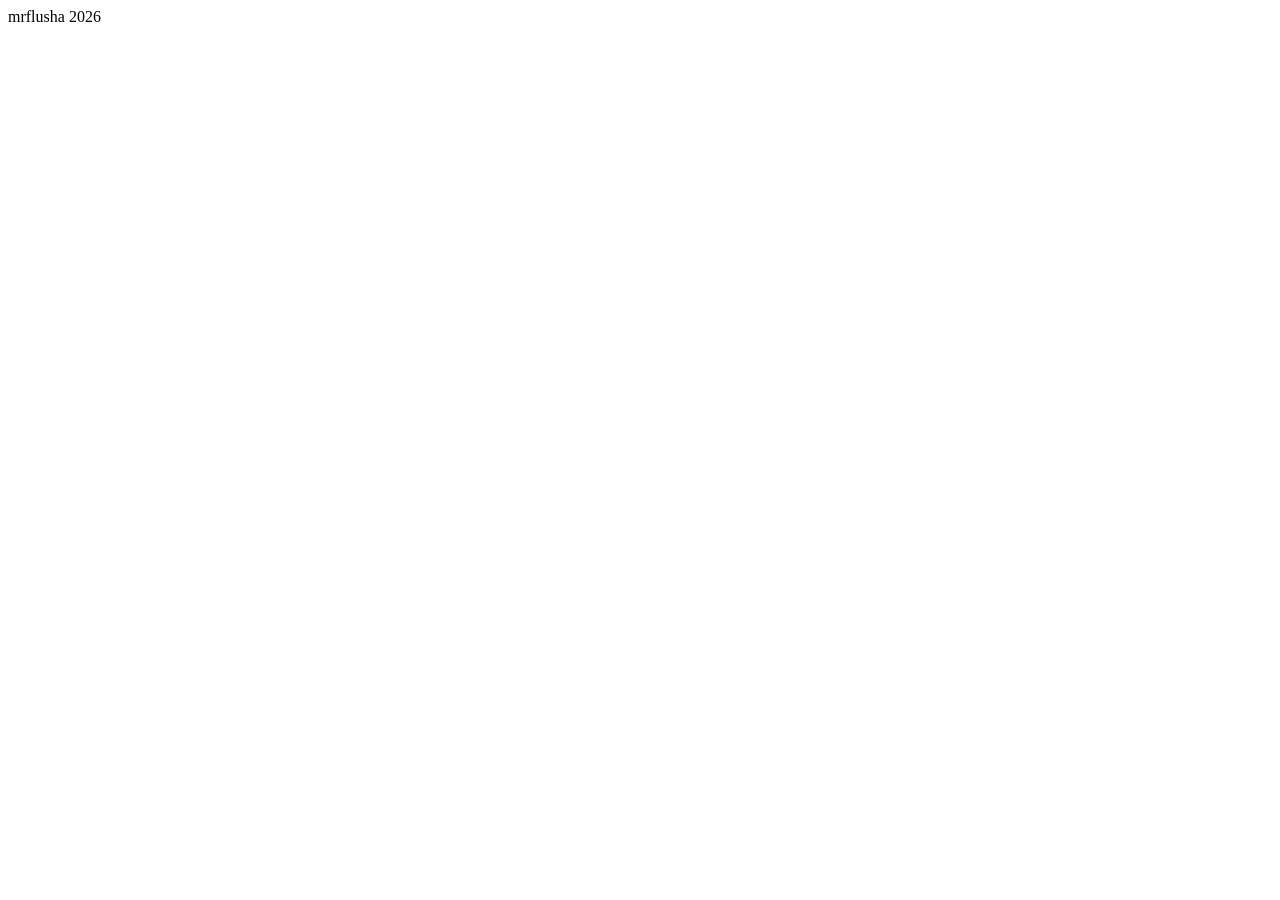
==== index.html @ 9aff4eed "license & create project structure" ====
<!DOCTYPE html>
<html>
<head>
	<meta charset="utf-8">
	<meta name="viewport" content="width=device-width, initial-scale=1">
	<title>History of Operation Systems</title>
</head>
<body>
	<div id = "#body">		
		<div id = "menu">
			<div id="unix" class = "operating_system_kernel">
				<div id = "unix"></div>
				<div id = "bsd"></div>
			</div>
			<div id="linux" class = "operating_system_kernel">
				<div id = "debian_based" class = "linux_based">
					<div class = "title_of_operatingSystemWindow"></div>
					<div class = "operatingSystemBodyText"></div>
					<div class = "manual"></div>
					<div class = "license"></div>
				</div>
				<div id = "russian_trash" class = "linux_based">
					<div class = "title_of_operatingSystemWindow"></div>
					<div class = "operatingSystemBodyText"></div>
					<div class = "manual"></div>
					<div class = "license"></div>
				</div>
				<div id = "arch_based" class = "linux_based">
					<div class = "title_of_operatingSystemWindow"></div>
					<div class = "operatingSystemBodyText"></div>
					<div class = "manual"></div>
					<div class = "license"></div>					
				</div>
				<div id = "susu_and_other"></div>
			</div>
			<div id = "dos" class = "operating_system_kernel"></div>			
		</div> <!--не ебу не успею сегодня нихуя опять на пол года проект-->
		<div id = "window_about">
			
		</div>
	</div>
	<div id = "footer copyright">mrflusha 2026</div>



	<script src="script.js"></script>

</body>
</html>
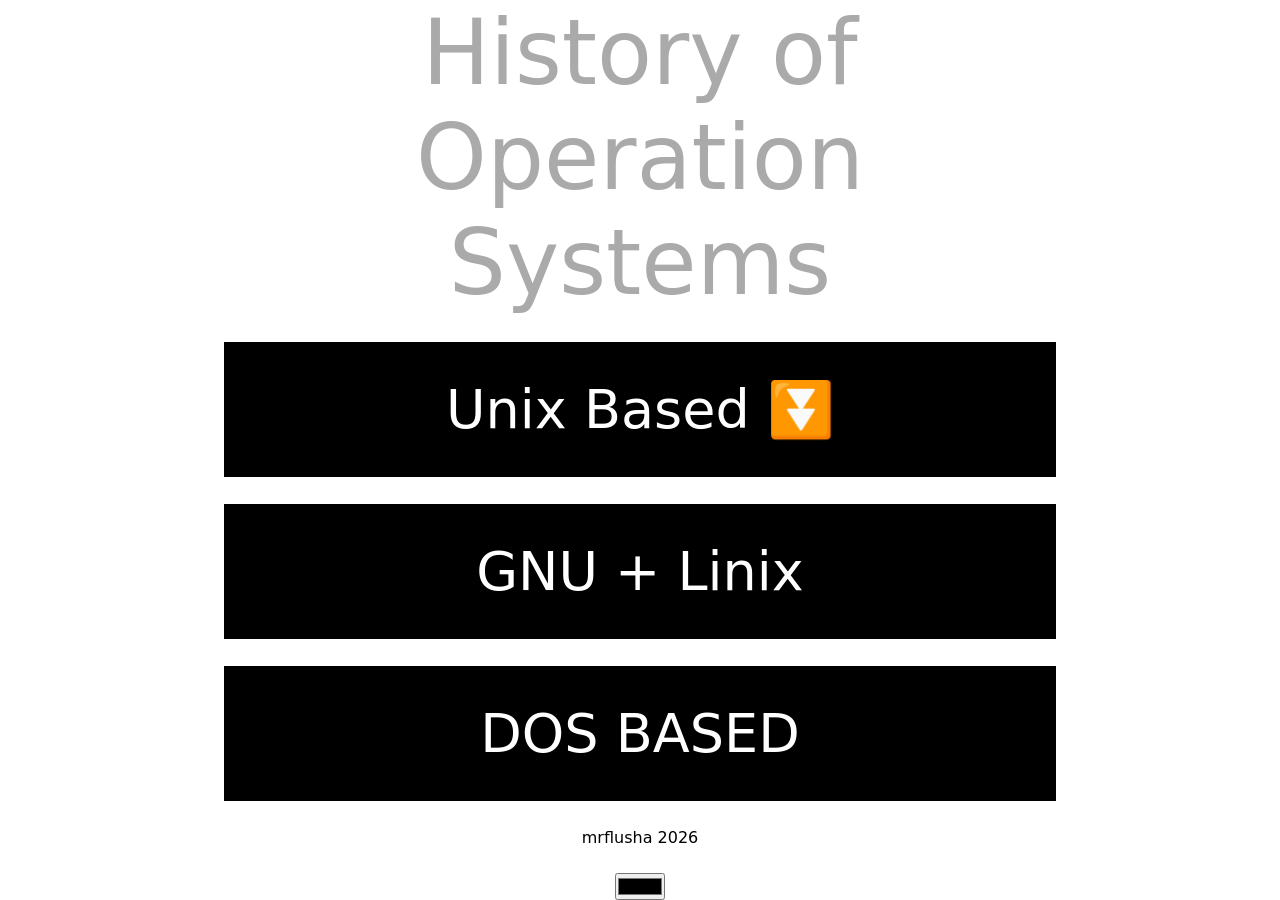
==== commit 0b06d2b8: "add menu logic but trashbug" ====
--- a/index.html
+++ b/index.html
@@ -4,43 +4,72 @@
 	<meta charset="utf-8">
 	<meta name="viewport" content="width=device-width, initial-scale=1">
 	<title>History of Operation Systems</title>
+	<link rel="stylesheet" type="text/css" href="css/styles.css">
 </head>
 <body>
-	<div id = "#body">		
-		<div id = "menu">
-			<div id="unix" class = "operating_system_kernel">
-				<div id = "unix"></div>
-				<div id = "bsd"></div>
+	<div id = "#body">
+		<div id = "menuWindow">
+
+
+			<div id = "title">History of Operation Systems</div>
+
+
+			<div id = "menu">
+				<div id="unix" class = "operating_system_kernel">
+					<div class = 'operatingSystemClass'>Unix Based ⏬️</div>
+					<div class = "operatingSystemMenuSecondary">				
+						<div id = "unix" class="title_of_operatingSystemWindow secondMenuButtons unixBased">UNIX</div>
+						<div id = "bsd" class="title_of_operatingSystemWindow secondMenuButtons unixBased">BSD</div>
+					</div>
+				</div>
+
+
+				<div id="linux" class = "operating_system_kernel">
+					<div class = 'operatingSystemClass'>GNU + Linix</div>
+					<div id = "debian_based" class = "linux_based operatingSystemMenuSecondary secondMenuButtons">
+						<div class = "title_of_operatingSystemWindow">Debian</div>
+						<div class = "operatingSystemBodyText">text</div>
+						<div class = "manual">text</div>
+						<div class = "license">text</div>
+						<!-- -->
+					</div>
+
+					<div id = "russian_trash" class = "linux_based operatingSystemMenuSecondary secondMenuButtons">
+						<div class = "title_of_operatingSystemWindow">Русские дистрибутивы</div>
+						<div class = "operatingSystemBodyText"></div>
+						<div class = "manual">text</div>
+						<div class = "license">text</div>
+					</div>
+
+					<div id = "arch_based" class = "linux_based operatingSystemMenuSecondary secondMenuButtons">
+						<div class = "title_of_operatingSystemWindow">ARCH</div>
+						<div class = "operatingSystemBodyText">text</div>
+						<div class = "manual">text</div>
+						<div class = "license">text</div>					
+					</div>
+
+					<div id = "susu_and_other"></div>
+				</div>
+				<div id = "dos" class = "operating_system_kernel">
+					<div class = "operatingSystemClass">DOS BASED</div>
+						<div class = "dos_based operatingSystemMenuSecondary secondMenuButtons"> 
+							<div class = "title_of_operatingSystemWindow">DOS</div>
+							<div class = "operatingSystemBodyText">text</div>
+							<div class = "manual">text</div>
+							<div class = "license">text</div>
+						</div>
+
+
+
+				</div>			
+			</div> <!--не ебу не успею сегодня нихуя опять на пол года проект-->
+			<div id = "window_about">				
 			</div>
-			<div id="linux" class = "operating_system_kernel">
-				<div id = "debian_based" class = "linux_based">
-					<div class = "title_of_operatingSystemWindow"></div>
-					<div class = "operatingSystemBodyText"></div>
-					<div class = "manual"></div>
-					<div class = "license"></div>
-				</div>
-				<div id = "russian_trash" class = "linux_based">
-					<div class = "title_of_operatingSystemWindow"></div>
-					<div class = "operatingSystemBodyText"></div>
-					<div class = "manual"></div>
-					<div class = "license"></div>
-				</div>
-				<div id = "arch_based" class = "linux_based">
-					<div class = "title_of_operatingSystemWindow"></div>
-					<div class = "operatingSystemBodyText"></div>
-					<div class = "manual"></div>
-					<div class = "license"></div>					
-				</div>
-				<div id = "susu_and_other"></div>
-			</div>
-			<div id = "dos" class = "operating_system_kernel"></div>			
-		</div> <!--не ебу не успею сегодня нихуя опять на пол года проект-->
-		<div id = "window_about">
-			
+
 		</div>
 	</div>
 	<div id = "footer copyright">mrflusha 2026</div>
-
+	<input type="color" name="">
 
 
 	<script src="script.js"></script>
--- a/css/styles.css
+++ b/css/styles.css
@@ -0,0 +1,133 @@
+/*ЧБ СТИЛИ*/
+
+*{
+	margin: 0;
+	padding: 0;
+
+
+	box-sizing: border-box;
+	-webkit-box-sizing: border-box;
+	-moz-box-sizing: border-box;
+	-webkit-tap-highlight-color: transparent;
+	-webkit-touch-callout: none; /* iOS Safari */
+    -webkit-user-select: none; /* Safari */
+     -khtml-user-select: none; /* Konqueror HTML */
+       -moz-user-select: none; /* Old versions of Firefox */
+        -ms-user-select: none; /* Internet Explorer/Edge */
+            user-select: none; /* Non-prefixed version, currently*/
+}
+
+body{
+	display: flex;
+	width: 100vw;
+	flex-direction: column;
+	font-family: 'Arial Rounded MT Bold', 'Helvetica Neue', system-ui, sans-serif;
+	background: #FFF;
+	color: #000 ;
+	justify-content: space-between;
+	align-items: center;
+	min-height: 100vh;
+
+}
+
+#title{
+	display: flex;
+	background: #FFF;
+	color: #AAA;
+	justify-content: center;
+	align-items: center;
+	flex-flow: ;
+	font-size: 10vmin;
+	width: 65vw;
+	min-height: 20vh;
+	text-align: center;
+
+}
+
+/*MENU SECTION*/
+#menuWindow{
+	display: flex;
+	justify-content: center;
+	align-items: center;
+	flex-direction: column;
+}
+
+
+#menu{
+	display: flex;
+	flex-direction: column;
+	justify-content: center;
+	align-items: center;
+
+
+}
+
+
+.operatingSystemClass{
+	display: flex;
+	background: #000;
+	color: #FFF;
+	font-size: 6vmin;
+	width: 65vw;
+	height: 15vh;
+	justify-content: center;
+	align-items: center;
+	margin-top: 3vh;
+	max-width: 90vw;
+}
+
+/*
+.operatingSystemClass:hover{
+	background: #FFF;
+	color: #000;
+	border: 1px solid #000;
+}
+*/
+
+
+.operating_system_kernel{
+	display: flex;
+	flex-direction: column;
+
+}
+.operatingSystemMenuSecondary{
+	display: none;
+	flex-direction: column;
+}
+
+.secondMenuButtons{
+	display: none;
+	width: 65vw;
+	height: 15vh;
+	justify-content: center;
+	align-items: center;
+	background: #000;
+	color: #FFF;
+	margin-top: 5vh;
+}
+
+#backbutton{
+	display: flex;
+	width: 65vw;
+	height: 15vh;
+	justify-content: center;
+	align-items: center;
+	background: green;
+	color: #FFF;
+	margin-top: 5vh;
+}
+
+
+
+.manual{
+	display: none;
+}
+
+.license{
+	display: none;
+}
+
+.operatingSystemBodyText{
+	display: none;
+}
+
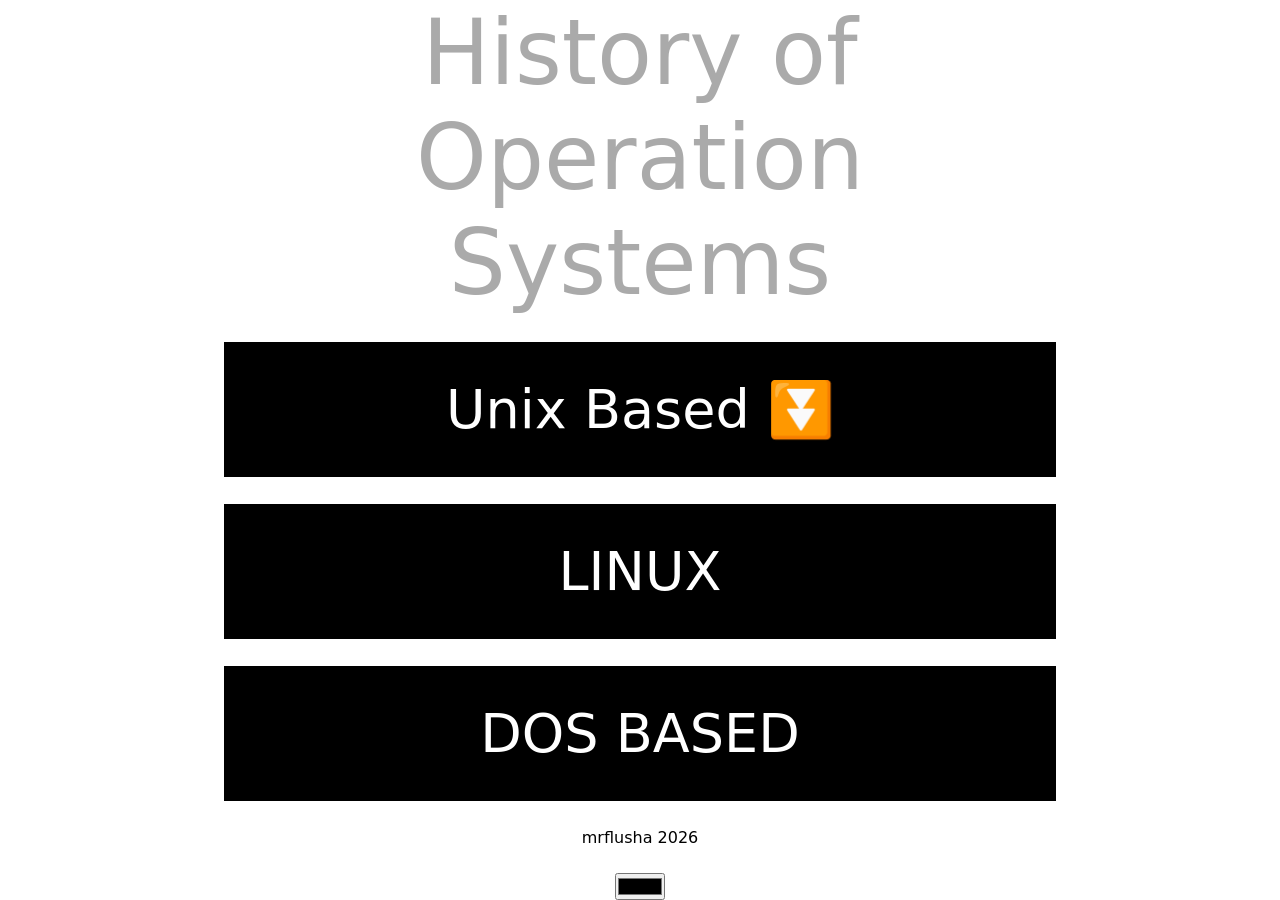
==== commit 0d9c3b9e: "Да хуй знает так вроде работает" ====
--- a/index.html
+++ b/index.html
@@ -23,29 +23,37 @@
 					</div>
 				</div>
 
+				<div id = "linux" class="operating_system_kernel">
+					<div class="operatingSystemClass">LINUX</div>
+					<div class = "operatingSystemMenuSecondary">
+						<div id = "debian" class="title_of_operatingSystemWindow operatingSystemMenuSecondary secondMenuButtons LinuxBased">Debian</div>
+						<div id = "fedora" class="title_of_operatingSystemWindow operatingSystemMenuSecondary secondMenuButtons LinuxBased">Arch</div>
+						<div id = "fedora" class="title_of_operatingSystemWindow operatingSystemMenuSecondary secondMenuButtons LinuxBased">SUSU</div>
+						<div id = "arch" class="title_of_operatingSystemWindow operatingSystemMenuSecondary secondMenuButtons LinuxBased">Debian based Русские дистрибутивы</div>
+						<!--ADD LATER-->
+					</div>
+					<!--я не ебу почему не работает код-->
+					<!--ломается на 2 элементе массива хотя не должно-->
+					<!--Там по любому тег не закрыт-->
+					<!--я вообще потерял нить того что я писал-->
+					<!-- оно помоему вообще не должно работать с таким кодом-->
 
-				<div id="linux" class = "operating_system_kernel">
+				</div>
+
+
+				<div id="linux_old" class = "operating_system_kernel">
 					<div class = 'operatingSystemClass'>GNU + Linix</div>
-					<div id = "debian_based" class = "linux_based operatingSystemMenuSecondary secondMenuButtons">
+					<div id = "debian_based" class = "linux_gnu operatingSystemMenuSecondary secondMenuButtons">
 						<div class = "title_of_operatingSystemWindow">Debian</div>
-						<div class = "operatingSystemBodyText">text</div>
-						<div class = "manual">text</div>
-						<div class = "license">text</div>
 						<!-- -->
 					</div>
 
-					<div id = "russian_trash" class = "linux_based operatingSystemMenuSecondary secondMenuButtons">
+					<div id = "russian_trash" class = "linux_gnu operatingSystemMenuSecondary secondMenuButtons">
 						<div class = "title_of_operatingSystemWindow">Русские дистрибутивы</div>
-						<div class = "operatingSystemBodyText"></div>
-						<div class = "manual">text</div>
-						<div class = "license">text</div>
 					</div>
 
-					<div id = "arch_based" class = "linux_based operatingSystemMenuSecondary secondMenuButtons">
-						<div class = "title_of_operatingSystemWindow">ARCH</div>
-						<div class = "operatingSystemBodyText">text</div>
-						<div class = "manual">text</div>
-						<div class = "license">text</div>					
+					<div id = "arch_based" class = "linux_gnu operatingSystemMenuSecondary secondMenuButtons">
+						<div class = "title_of_operatingSystemWindow">ARCH</div>				
 					</div>
 
 					<div id = "susu_and_other"></div>
@@ -54,9 +62,6 @@
 					<div class = "operatingSystemClass">DOS BASED</div>
 						<div class = "dos_based operatingSystemMenuSecondary secondMenuButtons"> 
 							<div class = "title_of_operatingSystemWindow">DOS</div>
-							<div class = "operatingSystemBodyText">text</div>
-							<div class = "manual">text</div>
-							<div class = "license">text</div>
 						</div>
 
 
--- a/css/styles.css
+++ b/css/styles.css
@@ -131,3 +131,6 @@
 	display: none;
 }
 
+#linux_old{
+	display: none;
+}
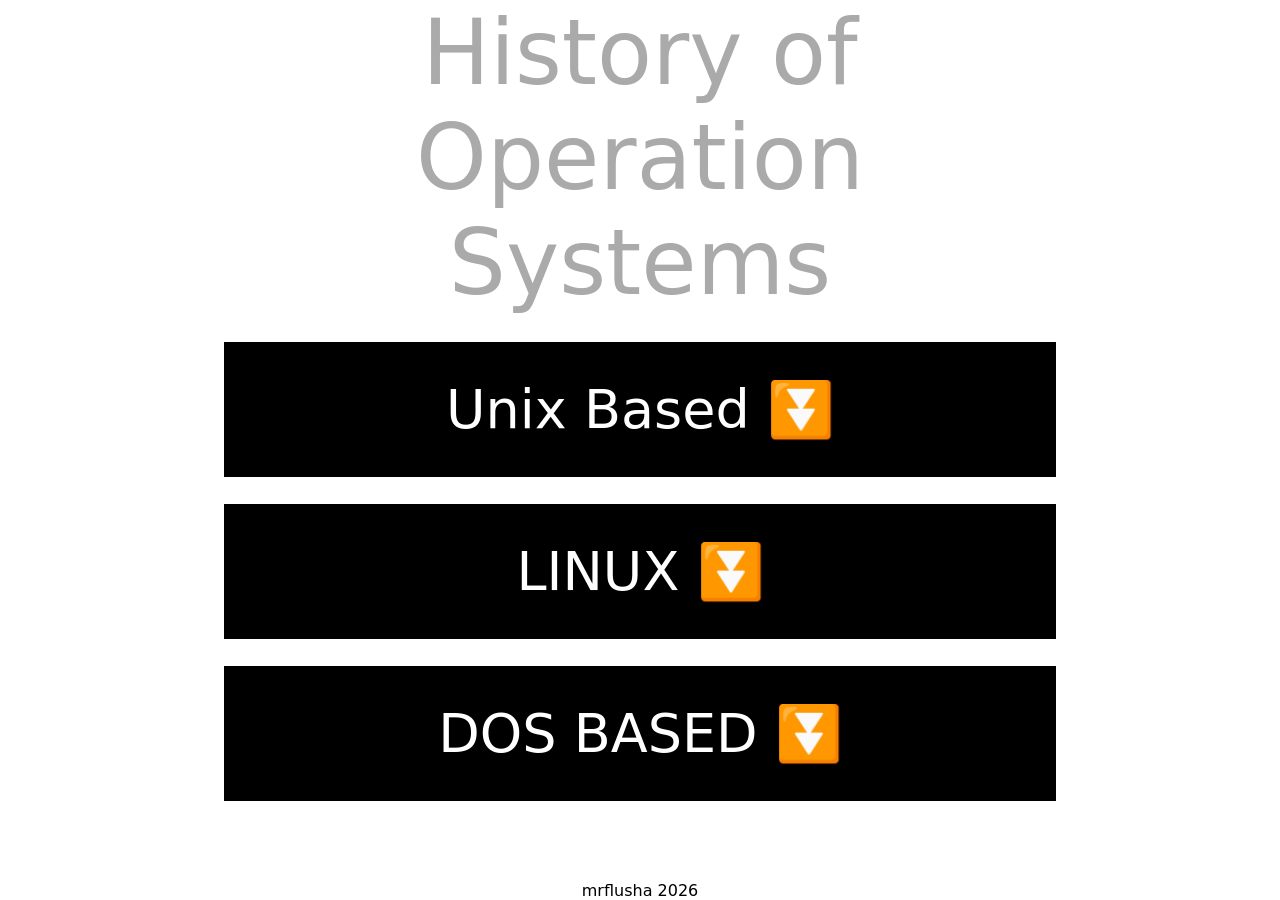
==== commit 587ff46c: "all works" ====
--- a/index.html
+++ b/index.html
@@ -15,7 +15,7 @@
 
 
 			<div id = "menu">
-				<div id="unix" class = "operating_system_kernel">
+				<div  class = "operating_system_kernel">
 					<div class = 'operatingSystemClass'>Unix Based ⏬️</div>
 					<div class = "operatingSystemMenuSecondary">				
 						<div id = "unix" class="title_of_operatingSystemWindow secondMenuButtons unixBased">UNIX</div>
@@ -24,12 +24,13 @@
 				</div>
 
 				<div id = "linux" class="operating_system_kernel">
-					<div class="operatingSystemClass">LINUX</div>
+					<div class="operatingSystemClass">LINUX ⏬️</div>
 					<div class = "operatingSystemMenuSecondary">
+						<div id = "Linux" class="title_of_operatingSystemWindow operatingSystemMenuSecondary secondMenuButtons LinuxBased">Общая справка</div>
 						<div id = "debian" class="title_of_operatingSystemWindow operatingSystemMenuSecondary secondMenuButtons LinuxBased">Debian</div>
-						<div id = "fedora" class="title_of_operatingSystemWindow operatingSystemMenuSecondary secondMenuButtons LinuxBased">Arch</div>
-						<div id = "fedora" class="title_of_operatingSystemWindow operatingSystemMenuSecondary secondMenuButtons LinuxBased">SUSU</div>
-						<div id = "arch" class="title_of_operatingSystemWindow operatingSystemMenuSecondary secondMenuButtons LinuxBased">Debian based Русские дистрибутивы</div>
+						<div id = "Arch" class="title_of_operatingSystemWindow operatingSystemMenuSecondary secondMenuButtons LinuxBased">Arch</div>
+						<div id = "fedora" class="title_of_operatingSystemWindow operatingSystemMenuSecondary secondMenuButtons LinuxBased">Fedora</div>
+						<div id = "russianClosedSource" class="title_of_operatingSystemWindow operatingSystemMenuSecondary secondMenuButtons LinuxBased">Debian based Русские дистрибутивы</div>
 						<!--ADD LATER-->
 					</div>
 					<!--я не ебу почему не работает код-->
@@ -59,16 +60,21 @@
 					<div id = "susu_and_other"></div>
 				</div>
 				<div id = "dos" class = "operating_system_kernel">
-					<div class = "operatingSystemClass">DOS BASED</div>
+					<div class = "operatingSystemClass">DOS BASED ⏬️</div>
 						<div class = "dos_based operatingSystemMenuSecondary secondMenuButtons"> 
-							<div class = "title_of_operatingSystemWindow">DOS</div>
+							<div id = 'dosMenu' class = "title_of_operatingSystemWindow">DOS</div>
 						</div>
 
 
 
 				</div>			
 			</div> <!--не ебу не успею сегодня нихуя опять на пол года проект-->
-			<div id = "window_about">				
+			<div id = "window_about">
+				<div id = 'infoTitle'>Test title</div>
+				<div id = 'infoText'>
+					<div id = 'blockOfText'></div>
+				</div>
+				<div id = 'backToMenuButton' class = 'licenseType'>Вернуться в главное меню</div>
 			</div>
 
 		</div>
@@ -76,7 +82,7 @@
 	<div id = "footer copyright">mrflusha 2026</div>
 	<input type="color" name="">
 
-
+	<script src="arrays.js"></script>
 	<script src="script.js"></script>
 
 </body>
--- a/css/styles.css
+++ b/css/styles.css
@@ -28,6 +28,18 @@
 	align-items: center;
 	min-height: 100vh;
 
+}
+
+a.disabled{
+	pointer-events: none;
+	cursor: default;
+	color: pink;
+	text-decoration: none;
+}
+
+span{
+	font-size: 4vmin;
+	background: #293B34;
 }
 
 #title{
@@ -134,3 +146,53 @@
 #linux_old{
 	display: none;
 }
+
+
+
+/*widow about*/
+
+#window_about{
+	display: none;
+	flex-direction: column;
+	justify-content: center;
+	align-items: center;
+}
+
+#infoTitle{
+	display: flex;
+	font-size: 8vmin;
+}
+
+#infoText{
+	display: flex;
+	align-content: baseline;
+	background: grey;
+	color: #FFF;
+	width: 75vw;
+	border: 2px solid black;
+}
+
+#bodyText{
+	display: flex;
+	font-size: 3vmin;
+	flex-direction: column;
+}
+
+#backToMenuButton{
+	display: flex;
+	width: 65vw;
+	height: 15vh;
+	justify-content: center;
+	align-items: center;
+	background: green;
+	color: #FFF;
+	margin-top: 5vh;
+}
+
+#fedora{
+	display: none;
+}
+
+input{
+	display: none;
+}
